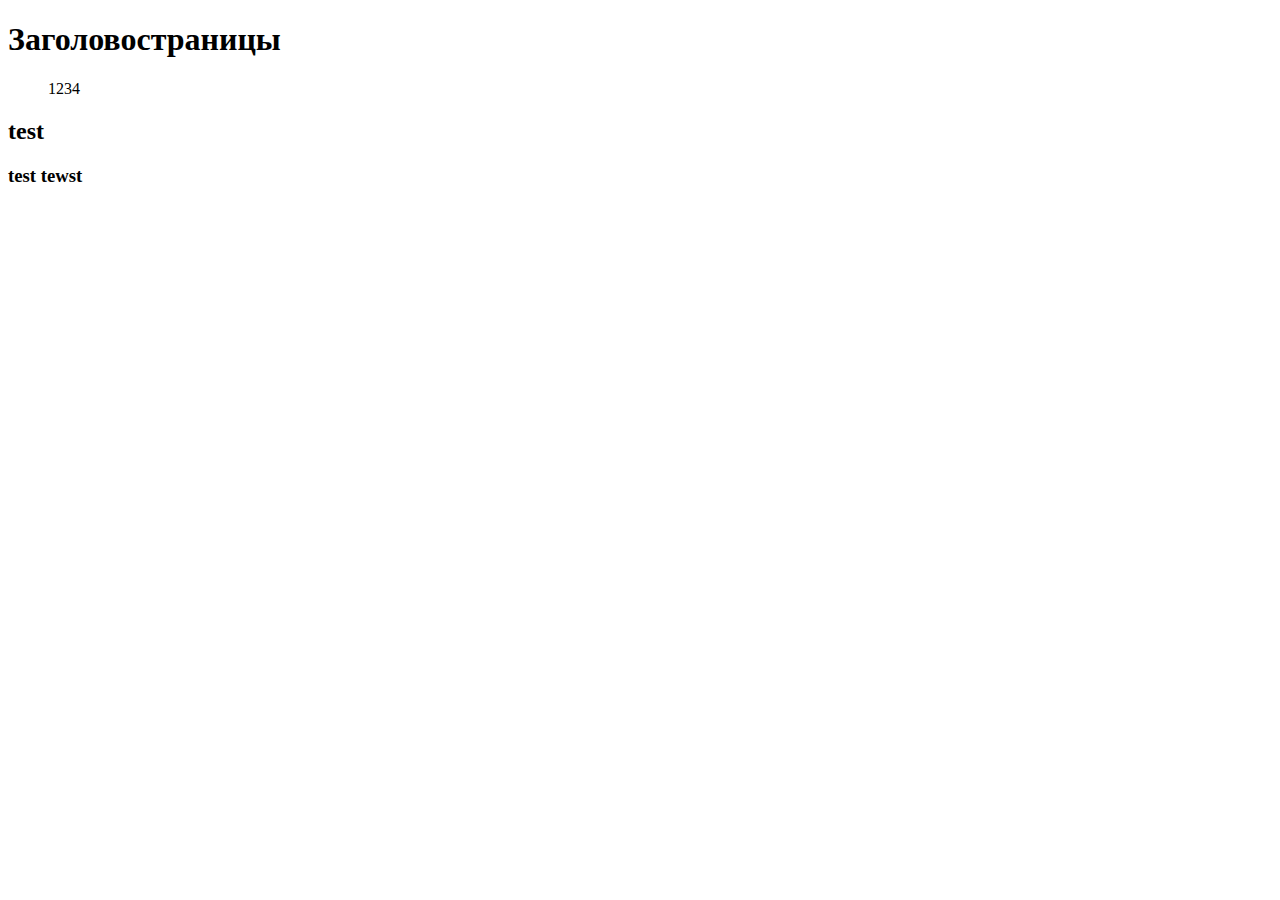
==== education.html @ 4a88bcf5 "Add new file" ====
<!DOCTYPE HTML>
<html lang="ru">
    <head>
        <meta charset="utf-8">
        <title>Заголовок проекта</title>
    </head>
    <body>
        <h1>Заголовостраницы</h1>
        <ul>1234</ul> 
        <h2>test</h2> 
        <h3>test tewst</h3>
    </body>

</html>
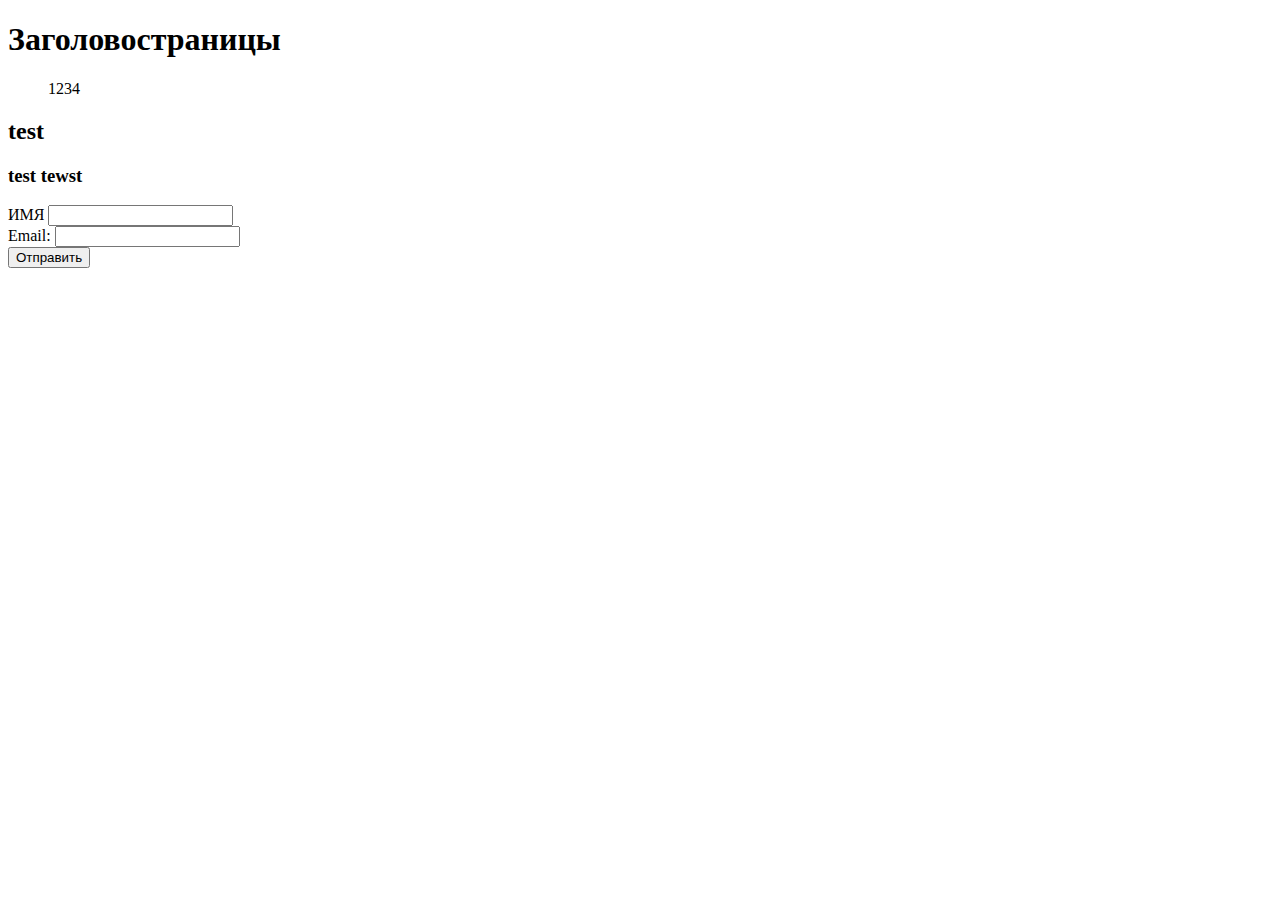
==== commit f5ae3aa2: "add form" ====
--- a/education.html
+++ b/education.html
@@ -9,6 +9,19 @@
         <ul>1234</ul> 
         <h2>test</h2> 
         <h3>test tewst</h3>
+        <form> 
+            <div>
+                <label for="name">ИМЯ</label>
+                <input type="text" id="name" name="name" required>
+            </div>
+            <div>
+                <label for="email">Email:</label>
+                <input type="email" id="email" name="email" required >
+            </div>
+            <div>
+                <button type="submit">Отправить</button>
+            </div>
+        </form>
     </body>
 
 </html>